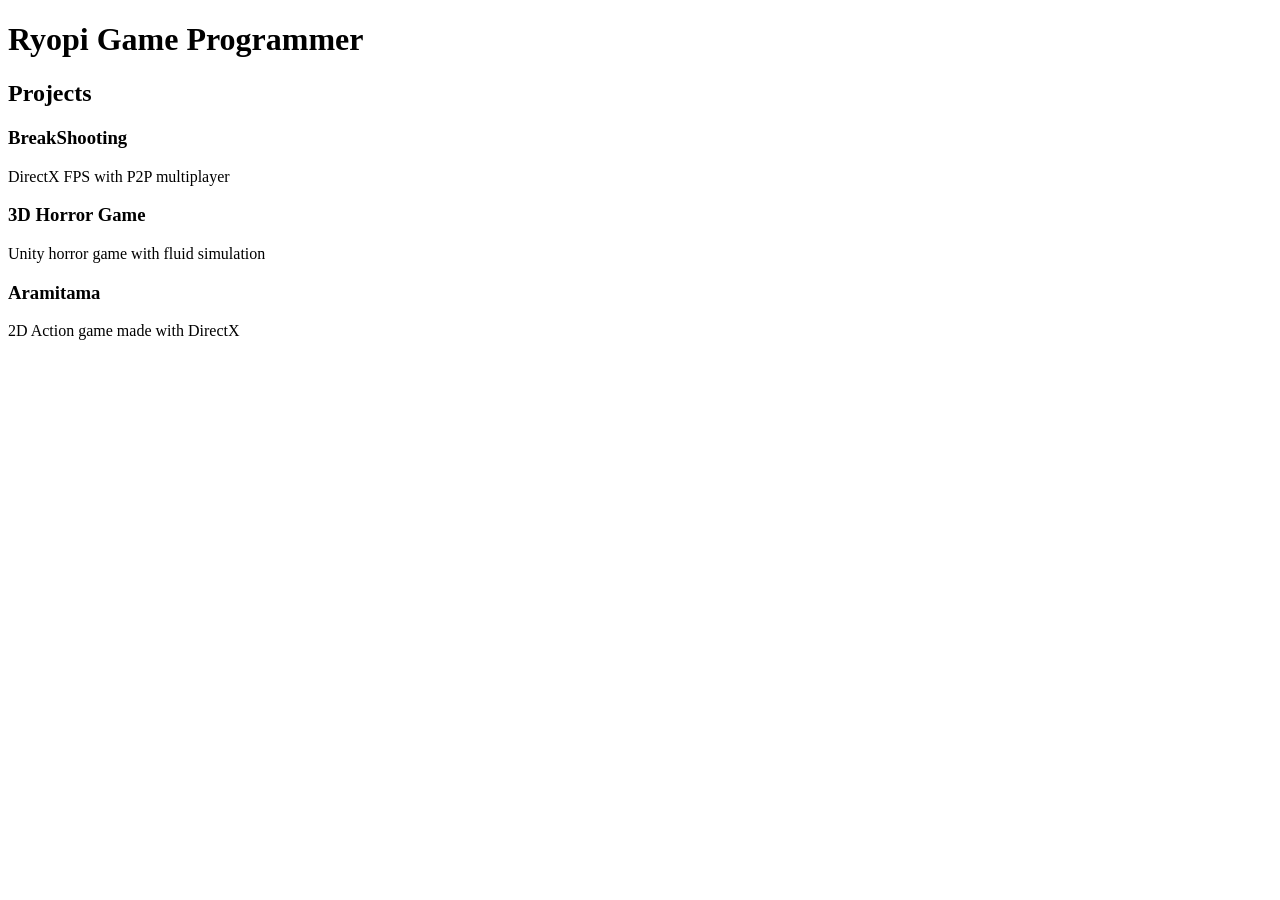
==== index.html @ 100f173d "Create index.html" ====
<!DOCTYPE html>
<html>
<head>
<title>Ryopi Portfolio</title>
</head>

<body>

<h1>Ryopi Game Programmer</h1>

<h2>Projects</h2>

<h3>BreakShooting</h3>
<p>DirectX FPS with P2P multiplayer</p>

<h3>3D Horror Game</h3>
<p>Unity horror game with fluid simulation</p>

<h3>Aramitama</h3>
<p>2D Action game made with DirectX</p>

</body>
</html>
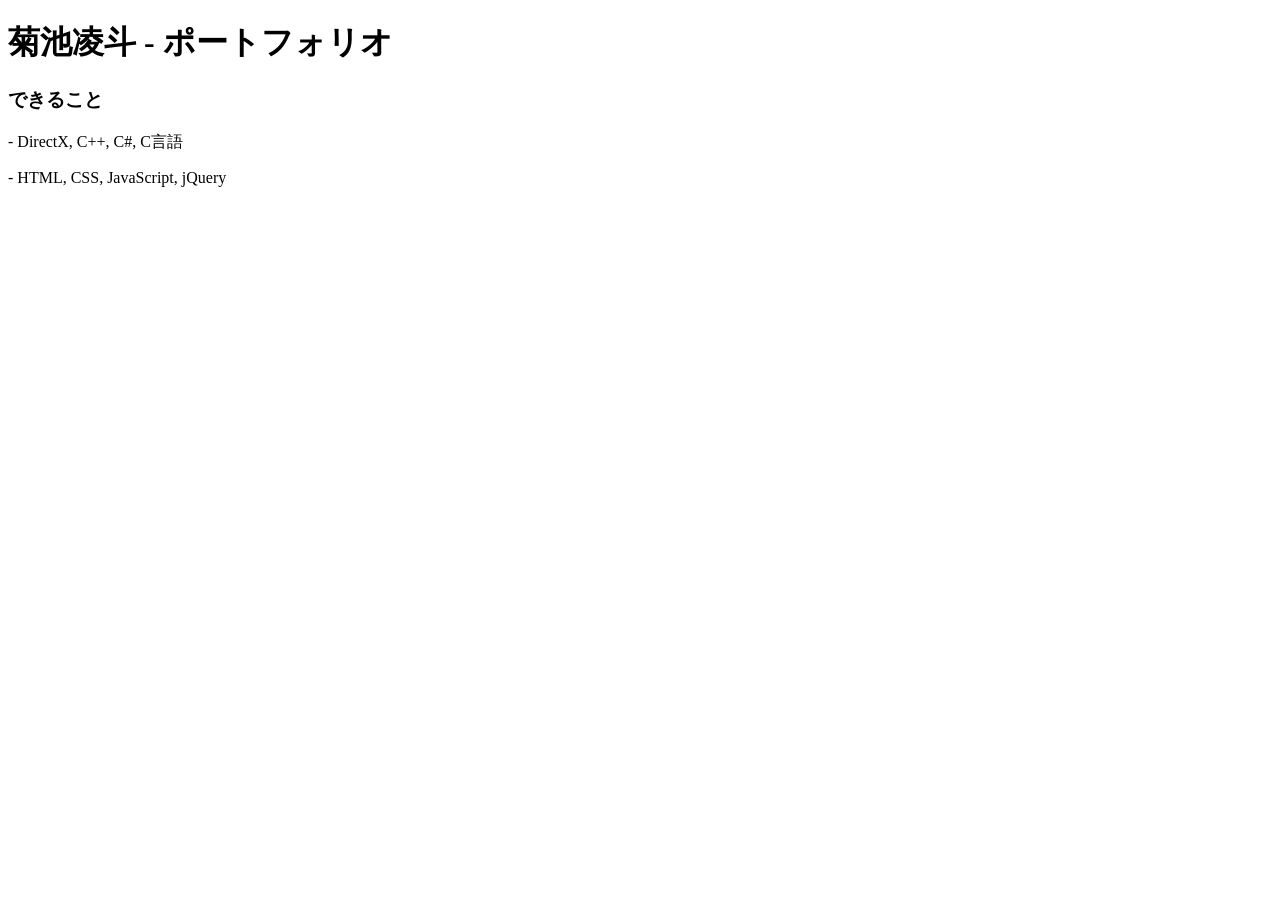
==== commit 41fb8a84: "できること追加" ====
--- a/index.html
+++ b/index.html
@@ -1,23 +1,36 @@
 <!DOCTYPE html>
-<html>
+<html lang="ja">
 <head>
-<title>Ryopi Portfolio</title>
+  <meta charset="UTF-8">
+  <meta name="viewport" content="width=device-width, initial-scale=1.0">
+  <meta name="description" content="菊池凌斗のポートフォリオです。">
+  <meta name="format-detection" content="telephone=no">
+  <link rel="canonical" href="https://kikuchiryoto0108.github.io/">
+  <title>菊池凌斗 - ポートフォリオ</title>
+  
+  <!-- ファビコン -->
+  <link rel="icon" href="/favicon.ico">
+  
+  <!-- OGP（SNSシェア用） -->
+  <meta property="og:title" content="菊池凌斗 - ポートフォリオ">
+  <meta property="og:description" content="菊池凌斗のポートフォリオです。">
+  <meta property="og:type" content="website">
+  <meta property="og:url" content="https://kikuchiryoto0108.github.io/">
+  <meta property="og:image" content="https://kikuchiryoto0108.github.io/ogp.png">
+  
+  <!-- Twitter Card -->
+  <meta name="twitter:card" content="summary_large_image">
+  
+  <!-- フォント・CSS -->
+  <link rel="preconnect" href="https://fonts.googleapis.com">
+  <link href="https://fonts.googleapis.com/icon?family=Material+Icons" rel="stylesheet">
+  <link rel="stylesheet" href="index.css">
 </head>
 
 <body>
-
-<h1>Ryopi Game Programmer</h1>
-
-<h2>Projects</h2>
-
-<h3>BreakShooting</h3>
-<p>DirectX FPS with P2P multiplayer</p>
-
-<h3>3D Horror Game</h3>
-<p>Unity horror game with fluid simulation</p>
-
-<h3>Aramitama</h3>
-<p>2D Action game made with DirectX</p>
-
+    <h1>菊池凌斗 - ポートフォリオ</h1>
+    <h3>できること</h3>
+    <p> - DirectX, C++, C#, C言語</p>
+    <p> - HTML, CSS, JavaScript, jQuery</p>
 </body>
 </html>
